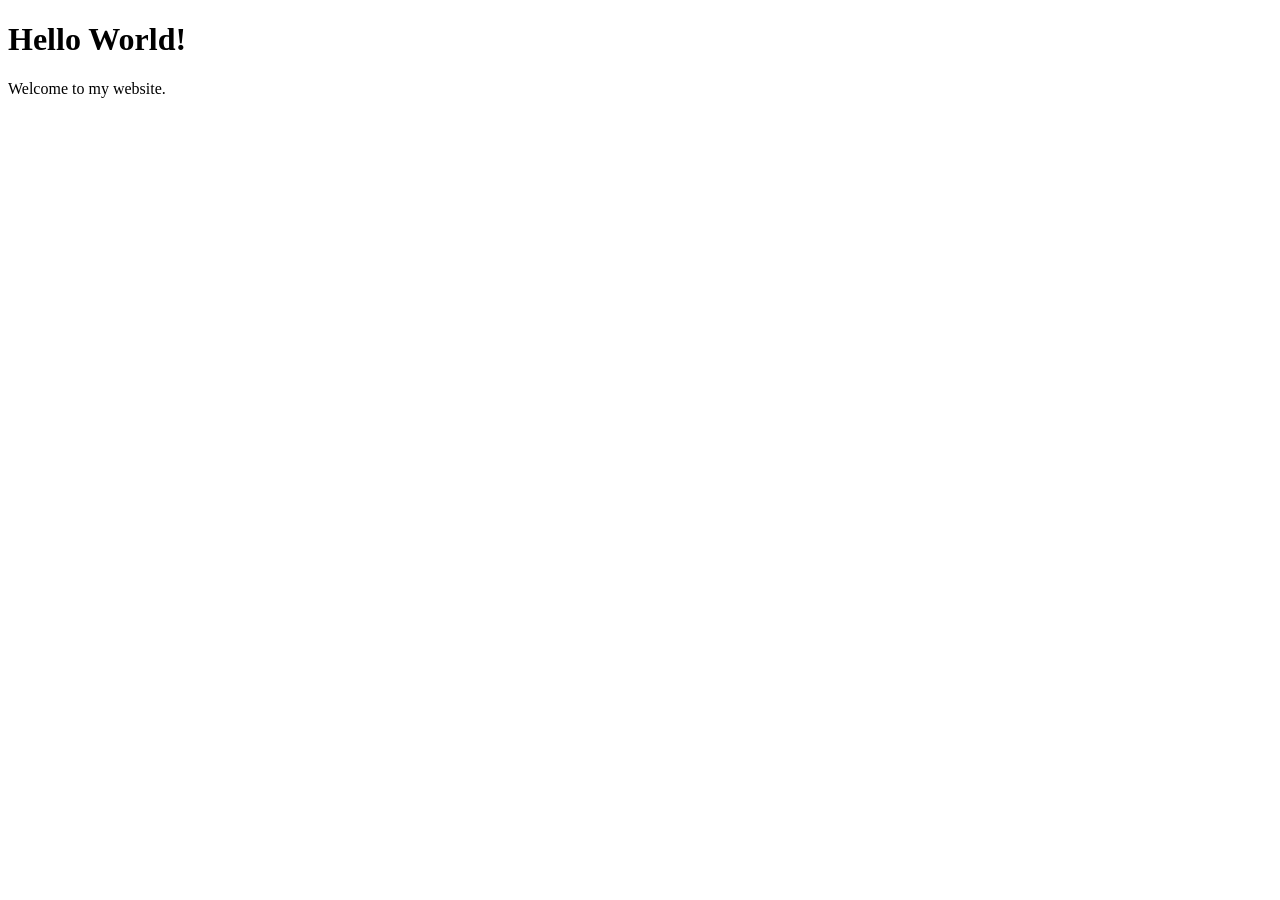
==== index.html @ 0c2d9e79 "first version" ====
<!DOCTYPE html>
<html lang="en">
<head>
    <meta charset="UTF-8">
    <meta name="viewport" content="width=device-width, initial-scale=1.0">
    <title>My Website</title>
</head>

<body>

    <h1>Hello World!</h1>

    <p>Welcome to my website.</p>

</body>
</html>
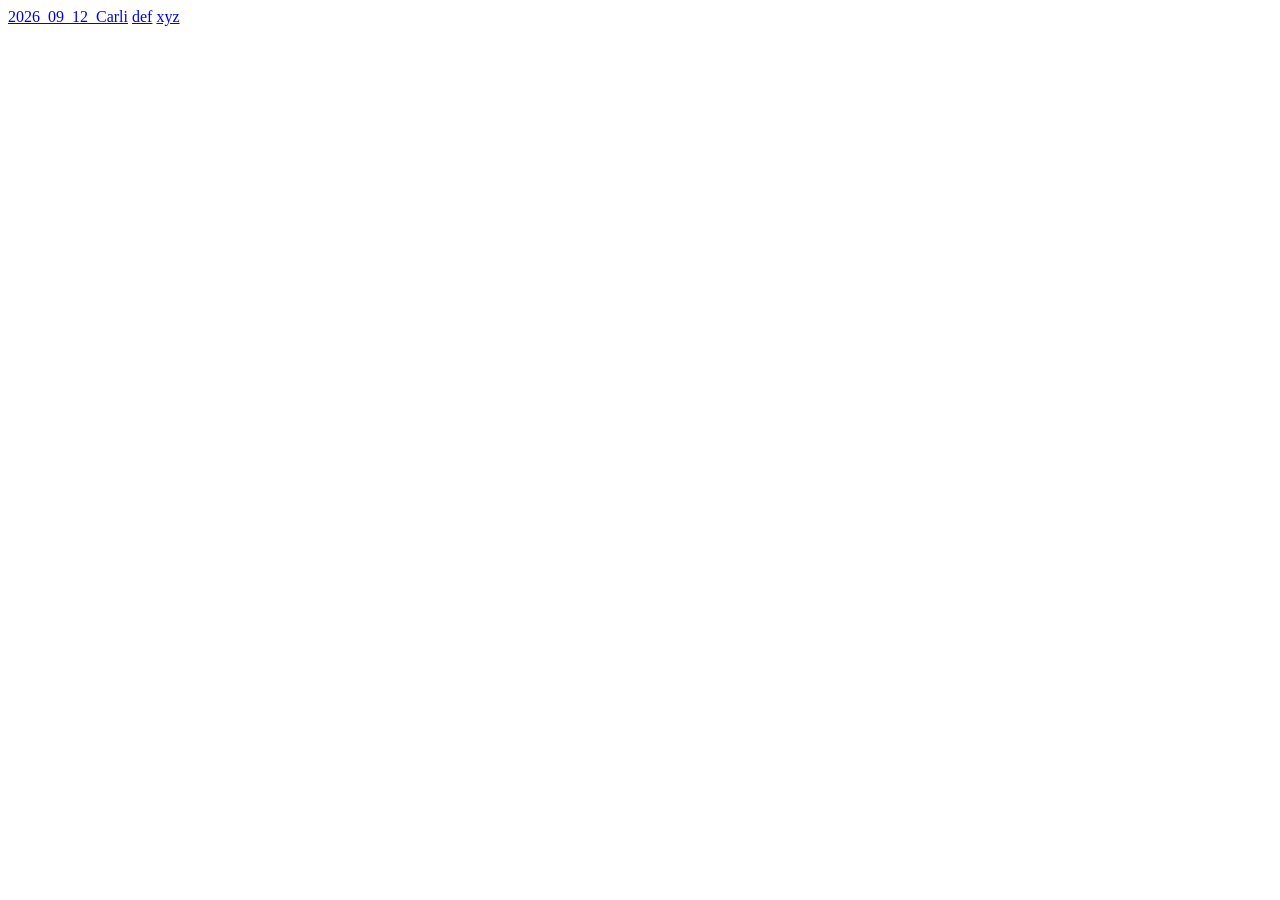
==== commit a681ffbc: "added stem index.html" ====
--- a/index.html
+++ b/index.html
@@ -1,16 +1,16 @@
-<!DOCTYPE html>
-<html lang="en">
-<head>
-    <meta charset="UTF-8">
-    <meta name="viewport" content="width=device-width, initial-scale=1.0">
-    <title>My Website</title>
-</head>
+<!doctype html>
+<html>
+<body>
+  <a>2026_09_12_Carli</a>
+  <a>def</a>
+  <a>xyz</a>
 
-<body>
-
-    <h1>Hello World!</h1>
-
-    <p>Welcome to my website.</p>
-
+  <script>
+    document.querySelectorAll('a').forEach(a => {
+      a.href = 'https://howardraul1.github.io/shared.github.io/'
+        + a.textContent
+        + '/3___results/html/index.html';
+    });
+  </script>
 </body>
 </html>
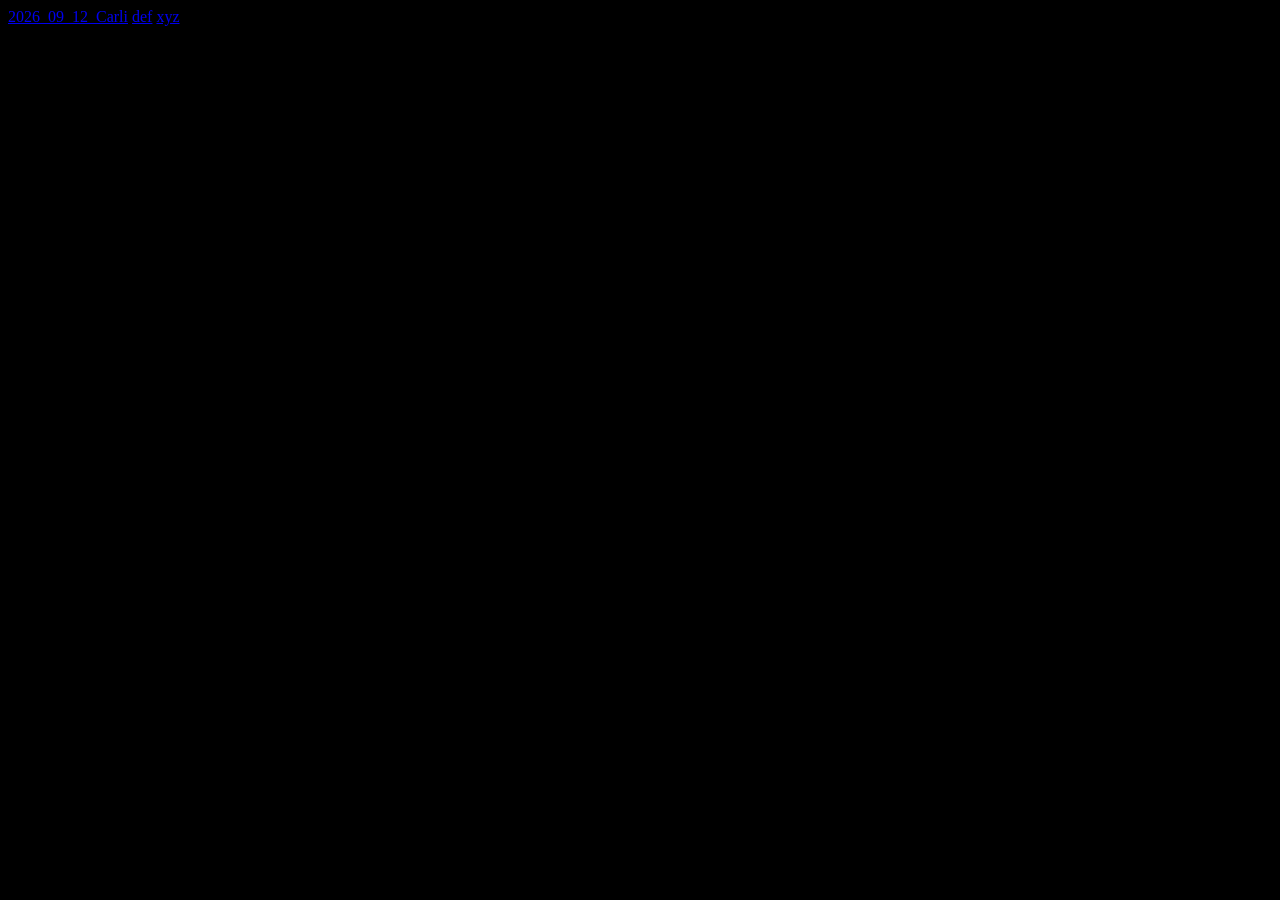
==== commit 51ef9a3e: "tidy" ====
--- a/index.html
+++ b/index.html
@@ -1,6 +1,6 @@
 <!doctype html>
 <html>
-<body>
+<body style="background:#000; color:cyan;">
   <a>2026_09_12_Carli</a>
   <a>def</a>
   <a>xyz</a>
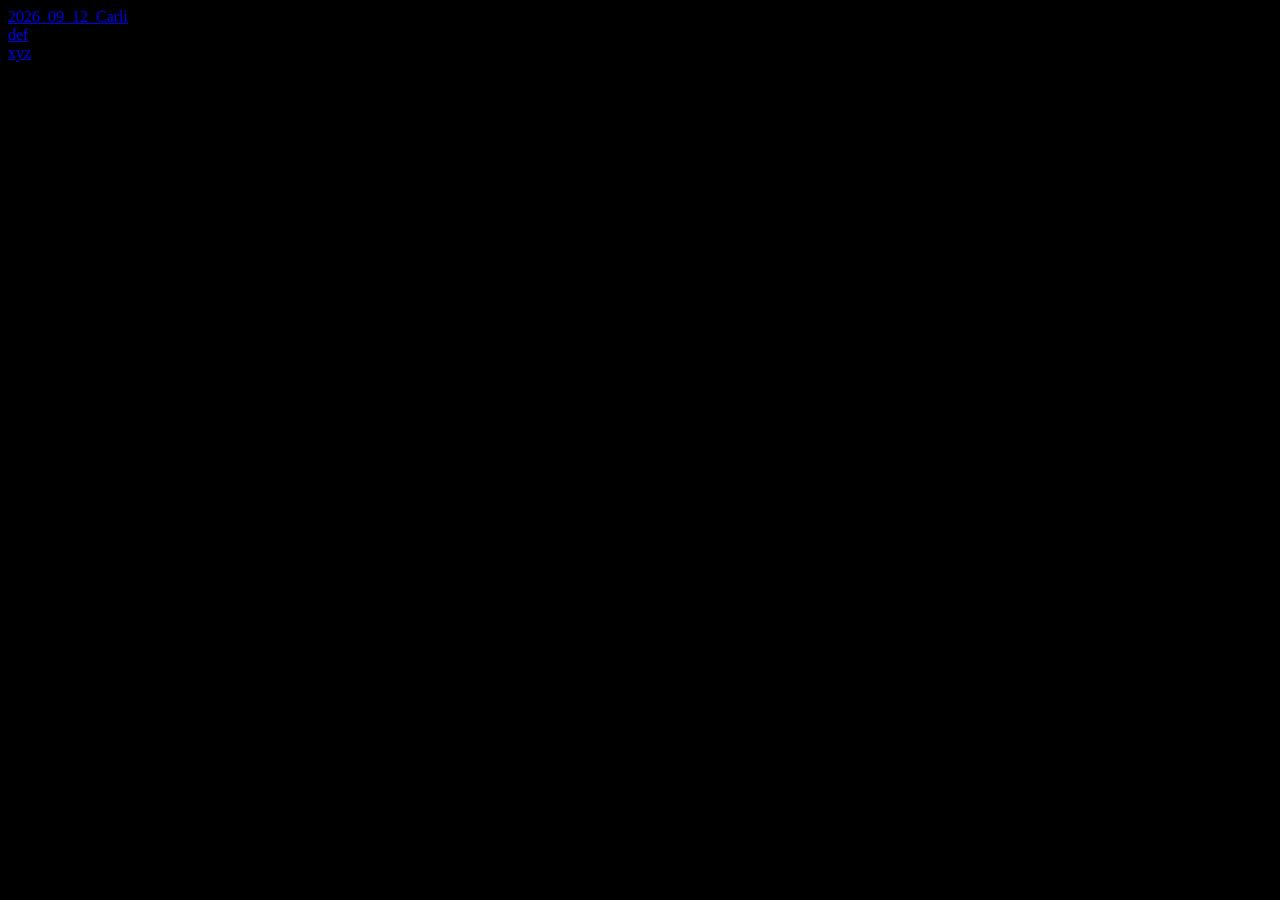
==== commit e2ef9357: "tidy" ====
--- a/index.html
+++ b/index.html
@@ -1,16 +1,27 @@
 <!doctype html>
 <html>
-<body style="background:#000; color:cyan;">
-  <a>2026_09_12_Carli</a>
-  <a>def</a>
-  <a>xyz</a>
 
-  <script>
-    document.querySelectorAll('a').forEach(a => {
-      a.href = 'https://howardraul1.github.io/shared.github.io/'
-        + a.textContent
-        + '/3___results/html/index.html';
-    });
-  </script>
-</body>
-</html>+  <style>
+    body { background: #000; color: cyan; }
+    a { display: block; }
+  </style>
+
+  <body>
+
+    <a>2026_09_12_Carli</a>
+    <a>def</a>
+    <a>xyz</a>
+
+    <script>
+      document.querySelectorAll('a').forEach(a => {
+        a.href = 'https://howardraul1.github.io/shared.github.io/'
+                  + a.textContent
+                  + '/3___results/html/index.html';
+      });
+    </script>
+
+  </body>
+
+</html>
+
+
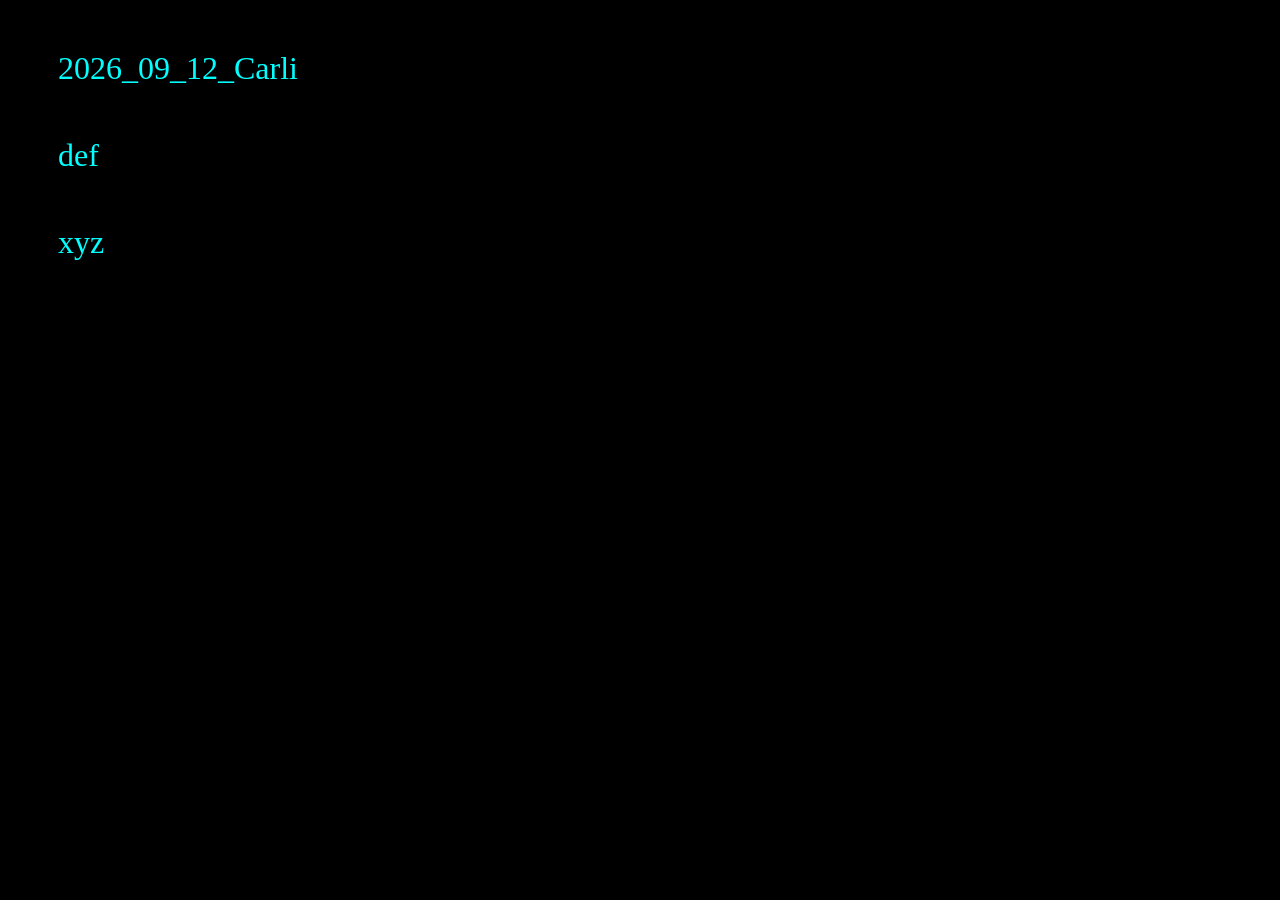
==== commit 1a3df6d7: "tidy" ====
--- a/index.html
+++ b/index.html
@@ -2,8 +2,14 @@
 <html>
 
   <style>
-    body { background: #000; color: cyan; }
-    a { display: block; }
+    body { background: #000; }
+    a { 
+      display: block; 
+      color: cyan; 
+      margin: 50px; 
+      text-decoration: none;
+      font-size: 2em;
+    }
   </style>
 
   <body>
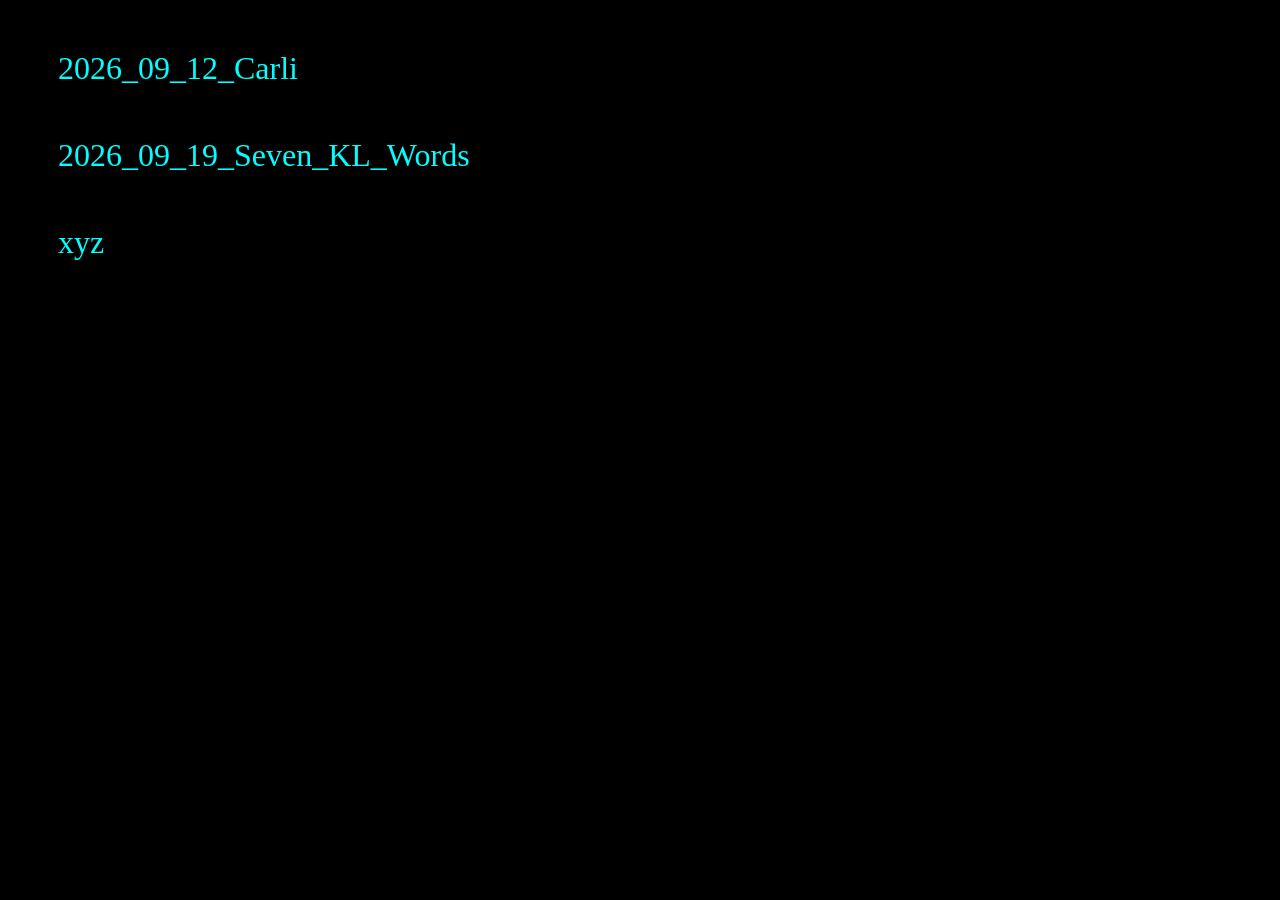
==== commit a75d6f41: "+ 2026_09_19_Seven_KL_Words" ====
--- a/index.html
+++ b/index.html
@@ -15,7 +15,7 @@
   <body>
 
     <a>2026_09_12_Carli</a>
-    <a>def</a>
+    <a>2026_09_19_Seven_KL_Words</a>
     <a>xyz</a>
 
     <script>
